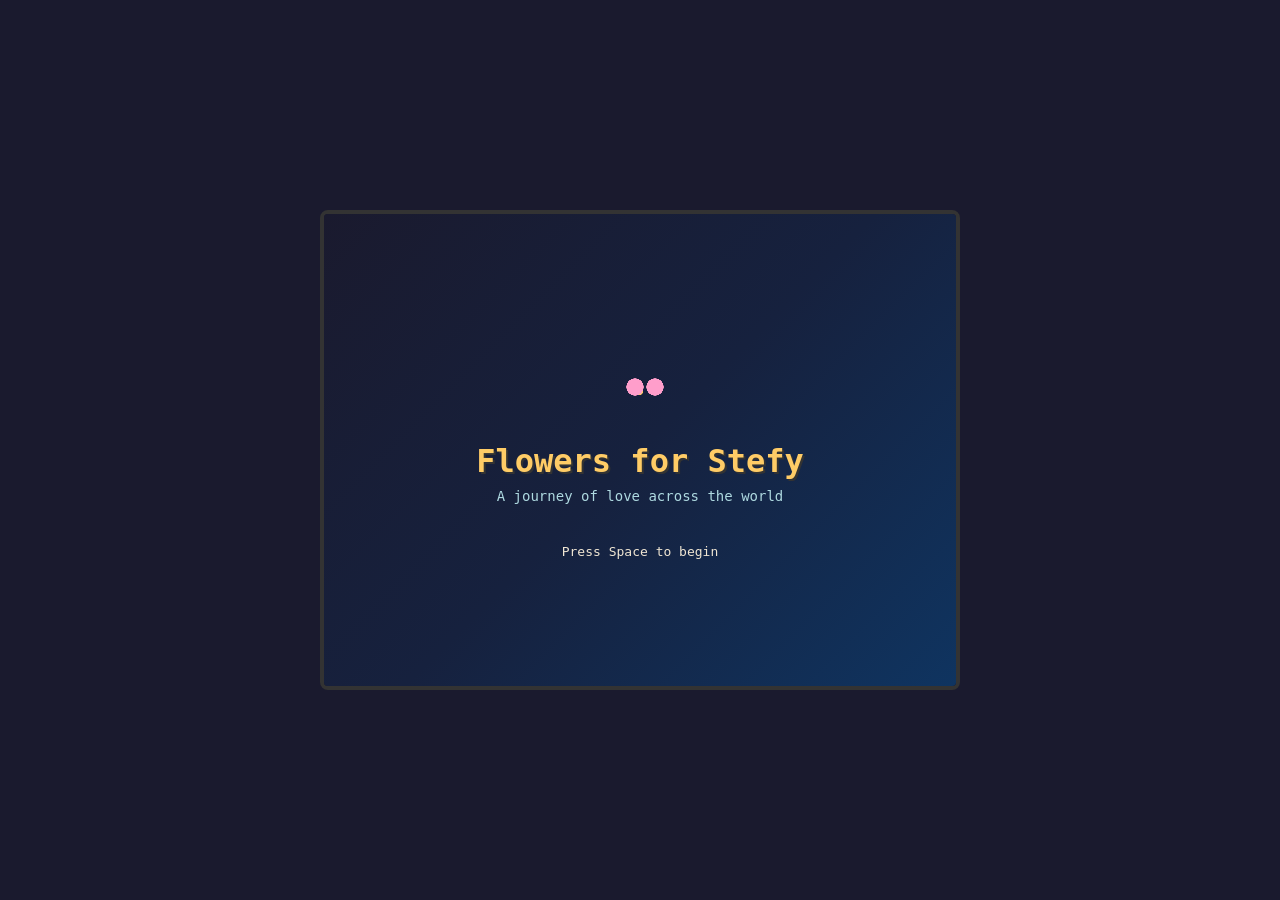
==== stefy/index.html @ 60d913ca "WIP: Flowers for Stefy game - 7 chapters, spritesheet system" ====
<!DOCTYPE html>
<html lang="en">
<head>
  <meta charset="UTF-8" />
  <meta name="viewport" content="width=device-width, initial-scale=1.0" />
  <meta name="description" content="Flowers for Stefy – a cute pixel art adventure game" />
  <title>Flowers for Stefy</title>
  <link rel="stylesheet" href="styles.css" />
</head>
<body>
  <div id="game-container">
    <canvas id="game-canvas" width="640" height="480"></canvas>
    <div id="dialog-box" class="hidden">
      <div id="dialog-speaker"></div>
      <div id="dialog-text"></div>
      <div id="dialog-prompt">▼ Press Space</div>
    </div>
    <div id="ui-overlay">
      <div id="flower-count">🌸 <span id="flowers-collected">0</span>/7</div>
      <div id="location-name"></div>
    </div>
    <div id="title-screen">
      <div id="title-art"></div>
      <h1>Flowers for Stefy</h1>
      <p class="subtitle">A journey of love across the world</p>
      <p class="start-prompt">Press Space to begin</p>
    </div>
  </div>
  <script src="game.js"></script>
</body>
</html>
---- stefy/styles.css ----
* {
  margin: 0;
  padding: 0;
  box-sizing: border-box;
}

body {
  background: #1a1a2e;
  display: flex;
  justify-content: center;
  align-items: center;
  min-height: 100vh;
  font-family: monospace;
  overflow: hidden;
}

#game-container {
  position: relative;
  width: 640px;
  height: 480px;
  border: 4px solid #333;
  border-radius: 8px;
  overflow: hidden;
  image-rendering: pixelated;
}

#game-canvas {
  display: block;
  image-rendering: pixelated;
  image-rendering: crisp-edges;
}

#dialog-box {
  position: absolute;
  bottom: 16px;
  left: 16px;
  right: 16px;
  background: rgba(10, 10, 30, 0.92);
  border: 3px solid #f0e6d3;
  border-radius: 8px;
  padding: 14px 18px;
  color: #f0e6d3;
  font-size: 14px;
  line-height: 1.5;
  z-index: 10;
}

#dialog-box.hidden { display: none; }

#dialog-speaker {
  font-weight: bold;
  color: #ffcc66;
  margin-bottom: 4px;
  font-size: 13px;
  text-transform: uppercase;
  letter-spacing: 1px;
}

#dialog-text {
  min-height: 40px;
}

#dialog-prompt {
  text-align: right;
  color: #aaa;
  font-size: 11px;
  margin-top: 6px;
  animation: blink 1s infinite;
}

@keyframes blink {
  0%, 100% { opacity: 1; }
  50% { opacity: 0.3; }
}

#ui-overlay {
  position: absolute;
  top: 12px;
  left: 16px;
  right: 16px;
  display: flex;
  justify-content: space-between;
  pointer-events: none;
  z-index: 5;
}

#flower-count {
  background: rgba(10, 10, 30, 0.8);
  border: 2px solid #f0e6d3;
  border-radius: 6px;
  padding: 4px 10px;
  color: #f0e6d3;
  font-size: 13px;
}

#location-name {
  background: rgba(10, 10, 30, 0.8);
  border: 2px solid #f0e6d3;
  border-radius: 6px;
  padding: 4px 10px;
  color: #aed9e0;
  font-size: 13px;
  font-style: italic;
}

#title-screen {
  position: absolute;
  inset: 0;
  background: linear-gradient(135deg, #1a1a2e 0%, #16213e 50%, #0f3460 100%);
  display: flex;
  flex-direction: column;
  justify-content: center;
  align-items: center;
  z-index: 20;
  color: #f0e6d3;
}

#title-screen.hidden { display: none; }

#title-screen h1 {
  font-size: 32px;
  color: #ffcc66;
  text-shadow: 2px 2px 0 #333;
  margin-bottom: 8px;
}

.subtitle {
  font-size: 14px;
  color: #aed9e0;
  margin-bottom: 40px;
}

.start-prompt {
  font-size: 13px;
  animation: blink 1.2s infinite;
}

#title-art {
  width: 80px;
  height: 80px;
  margin-bottom: 20px;
  background: radial-gradient(circle, #ff9ecb 30%, transparent 31%),
              radial-gradient(circle, #ff9ecb 30%, transparent 31%),
              radial-gradient(circle, #ffcc66 20%, transparent 21%);
  background-size: 40px 40px, 40px 40px, 20px 20px;
  background-position: 15px 25px, 35px 25px, 30px 40px;
  background-repeat: no-repeat;
  image-rendering: pixelated;
}
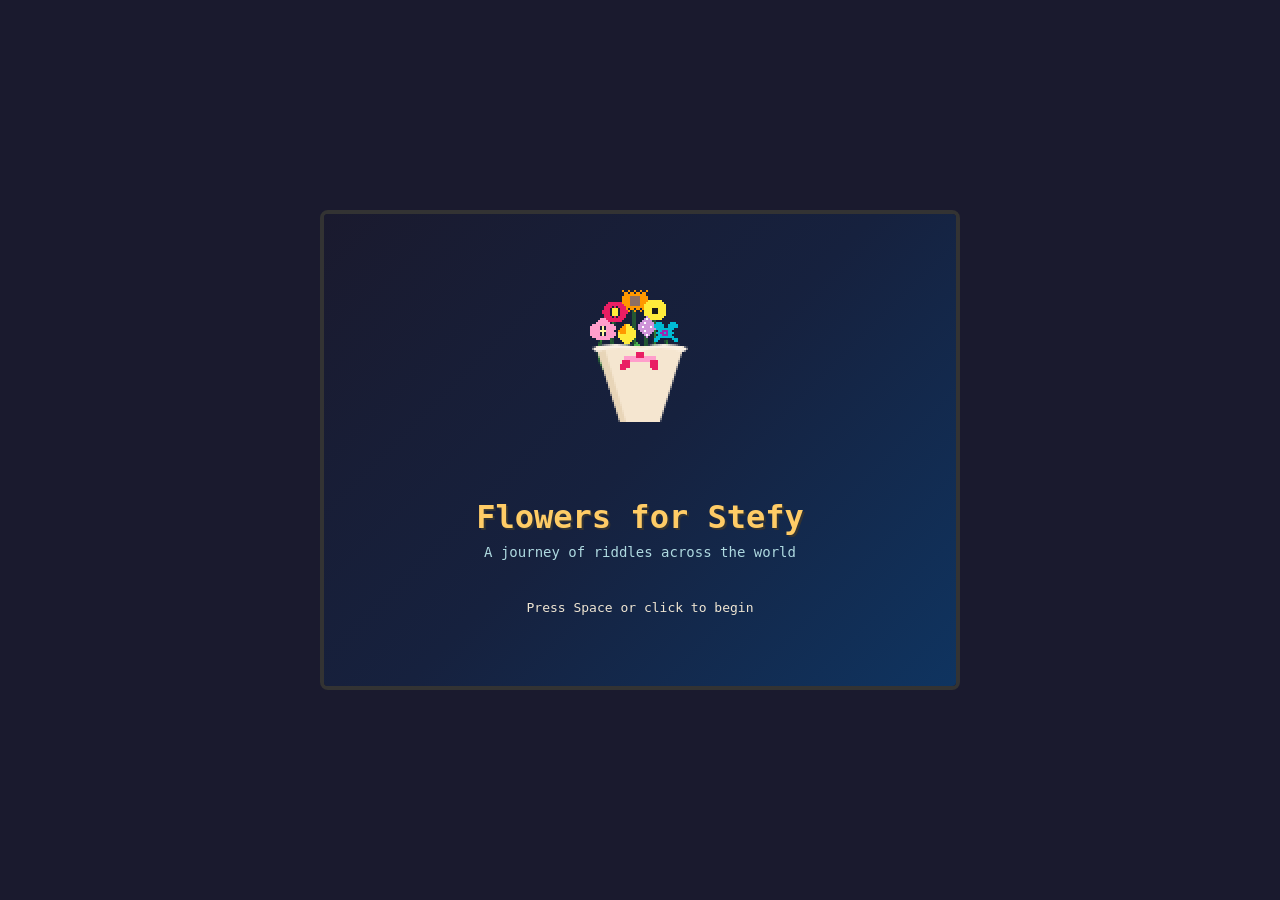
==== commit 63d8096d: "feat: Denmark level, crush theme, NPCs, Stefy sprite, river mechanic, bug fixes" ====
--- a/stefy/index.html
+++ b/stefy/index.html
@@ -13,19 +13,21 @@
     <div id="dialog-box" class="hidden">
       <div id="dialog-speaker"></div>
       <div id="dialog-text"></div>
+      <div id="dialog-choices" class="hidden"></div>
       <div id="dialog-prompt">▼ Press Space</div>
     </div>
     <div id="ui-overlay">
       <div id="flower-count">🌸 <span id="flowers-collected">0</span>/7</div>
       <div id="location-name"></div>
+      <div id="hint-prompt" class="hidden">Press H for hint</div>
     </div>
     <div id="title-screen">
-      <div id="title-art"></div>
+      <canvas id="title-art" width="128" height="96"></canvas>
       <h1>Flowers for Stefy</h1>
-      <p class="subtitle">A journey of love across the world</p>
-      <p class="start-prompt">Press Space to begin</p>
+      <p class="subtitle">A journey of riddles across the world</p>
+      <p class="start-prompt">Press Space or click to begin</p>
     </div>
   </div>
-  <script src="game.js"></script>
+  <script type="module" src="game/main.js"></script>
 </body>
 </html>
--- a/stefy/styles.css
+++ b/stefy/styles.css
@@ -68,6 +68,37 @@
   animation: blink 1s infinite;
 }
 
+#dialog-choices {
+  margin-top: 8px;
+  display: flex;
+  flex-direction: column;
+  gap: 4px;
+}
+
+#dialog-choices.hidden { display: none; }
+
+.dialog-choice {
+  padding: 6px 12px;
+  background: rgba(255, 204, 102, 0.1);
+  border: 2px solid #555;
+  border-radius: 4px;
+  color: #f0e6d3;
+  font-size: 13px;
+  cursor: pointer;
+  transition: border-color 0.15s, background 0.15s;
+}
+
+.dialog-choice.selected {
+  border-color: #ffcc66;
+  background: rgba(255, 204, 102, 0.2);
+}
+
+.dialog-choice-key {
+  color: #ffcc66;
+  font-weight: bold;
+  margin-right: 8px;
+}
+
 @keyframes blink {
   0%, 100% { opacity: 1; }
   50% { opacity: 0.3; }
@@ -103,6 +134,23 @@
   font-style: italic;
 }
 
+#hint-prompt {
+  background: rgba(10, 10, 30, 0.7);
+  border: 1px solid #ffd700;
+  border-radius: 6px;
+  padding: 3px 8px;
+  color: #ffd700;
+  font-size: 12px;
+  animation: hint-pulse 2s ease-in-out infinite;
+}
+
+#hint-prompt.hidden { display: none; }
+
+@keyframes hint-pulse {
+  0%, 100% { opacity: 0.7; }
+  50% { opacity: 1; }
+}
+
 #title-screen {
   position: absolute;
   inset: 0;
@@ -136,14 +184,9 @@
 }
 
 #title-art {
-  width: 80px;
-  height: 80px;
+  width: 256px;
+  height: 192px;
   margin-bottom: 20px;
-  background: radial-gradient(circle, #ff9ecb 30%, transparent 31%),
-              radial-gradient(circle, #ff9ecb 30%, transparent 31%),
-              radial-gradient(circle, #ffcc66 20%, transparent 21%);
-  background-size: 40px 40px, 40px 40px, 20px 20px;
-  background-position: 15px 25px, 35px 25px, 30px 40px;
-  background-repeat: no-repeat;
   image-rendering: pixelated;
+  image-rendering: crisp-edges;
 }
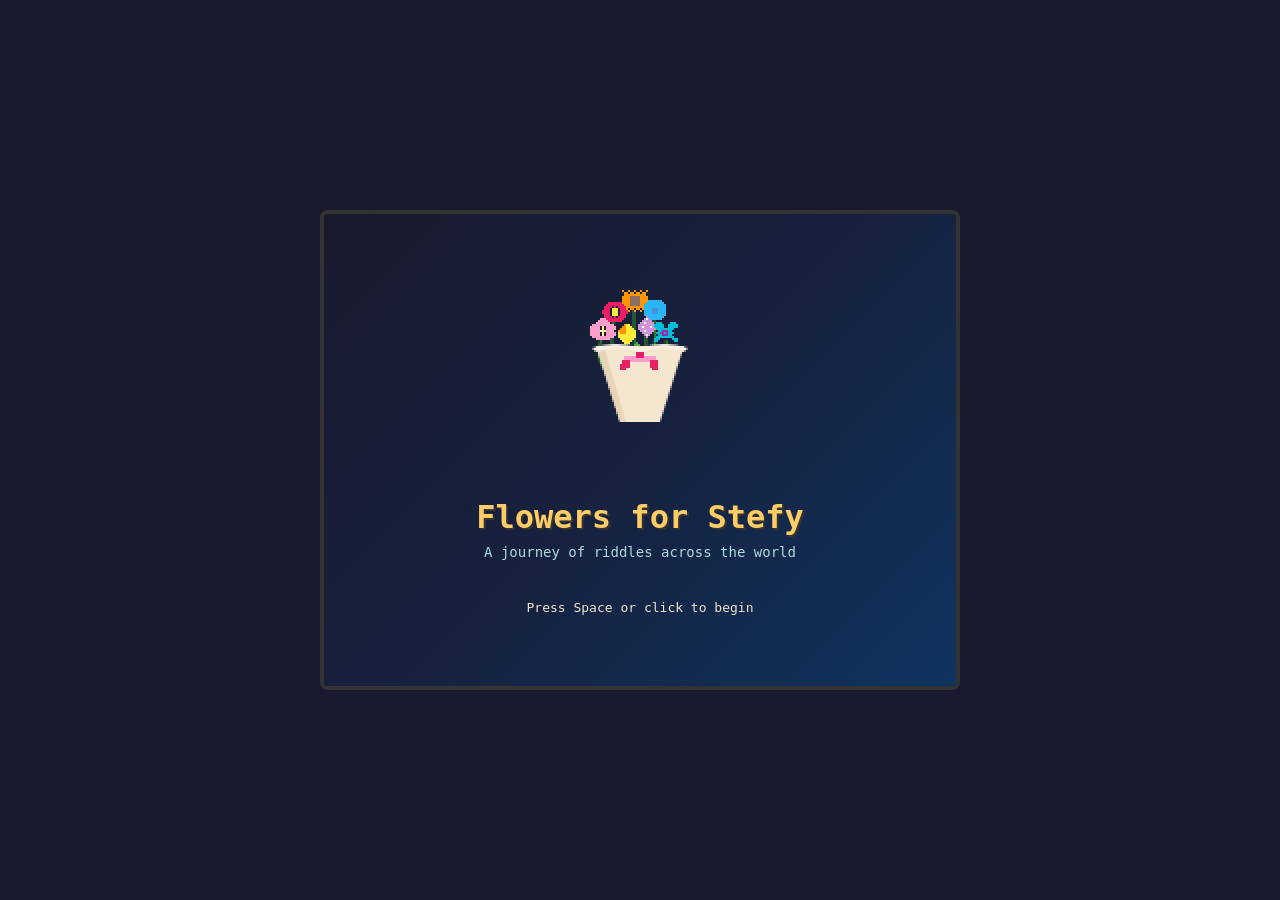
==== commit 252480bf: "Fix L7 map, girl interaction bug, geographic hints, bluebell sprite, Stefy hair" ====
--- a/stefy/index.html
+++ b/stefy/index.html
@@ -18,6 +18,7 @@
     </div>
     <div id="ui-overlay">
       <div id="flower-count">🌸 <span id="flowers-collected">0</span>/7</div>
+      <div id="objective-display" class="hidden"></div>
       <div id="location-name"></div>
       <div id="hint-prompt" class="hidden">Press H for hint</div>
     </div>
--- a/stefy/styles.css
+++ b/stefy/styles.css
@@ -111,6 +111,7 @@
   right: 16px;
   display: flex;
   justify-content: space-between;
+  align-items: flex-start;
   pointer-events: none;
   z-index: 5;
 }
@@ -123,6 +124,19 @@
   color: #f0e6d3;
   font-size: 13px;
 }
+
+#objective-display {
+  background: rgba(10, 10, 30, 0.85);
+  border: 2px solid #ffd700;
+  border-radius: 6px;
+  padding: 4px 12px;
+  color: #ffd700;
+  font-size: 12px;
+  max-width: 240px;
+  text-align: center;
+}
+
+#objective-display.hidden { display: none; }
 
 #location-name {
   background: rgba(10, 10, 30, 0.8);
